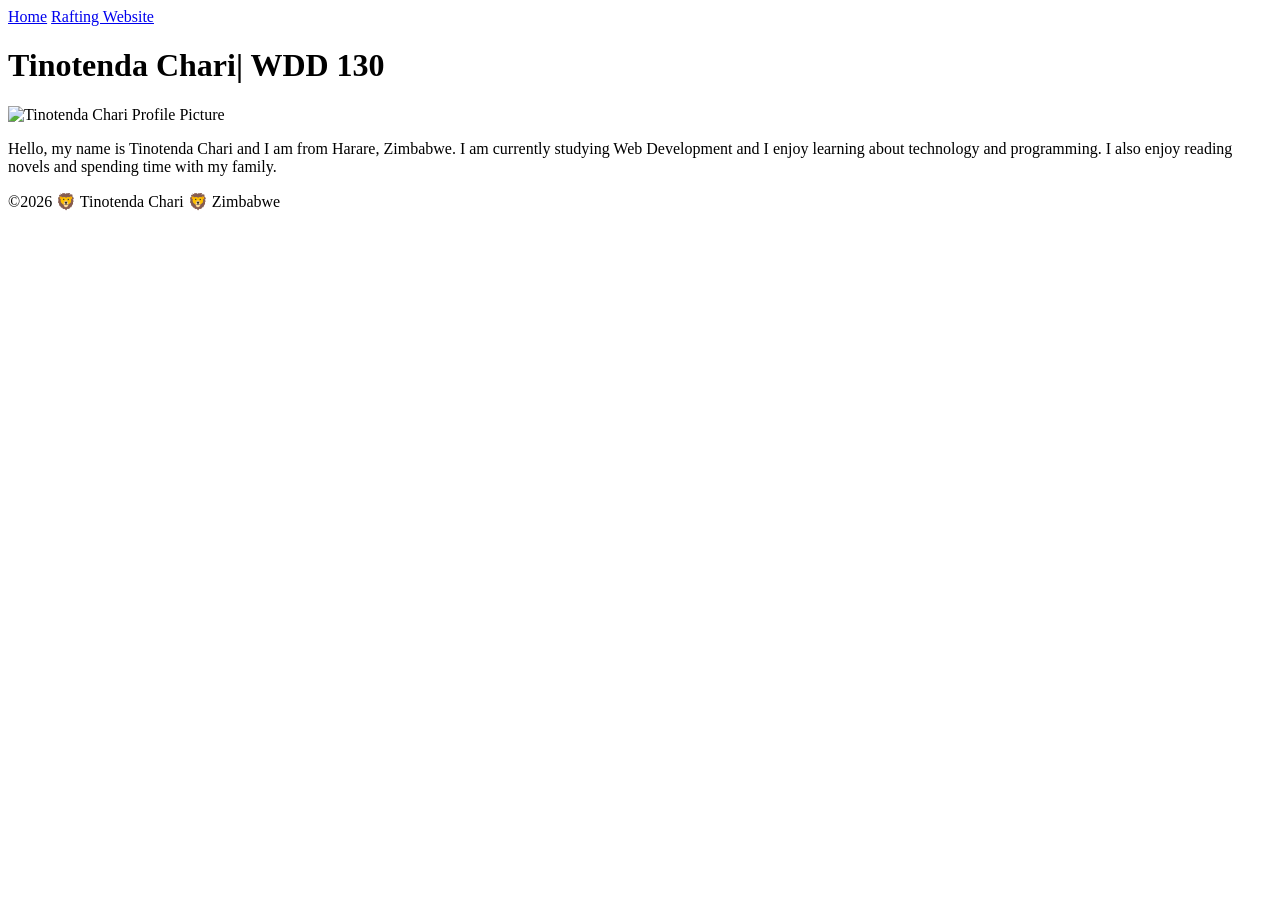
==== index.html @ df4a2631 "My homepage" ====
<!DOCTYPE html>
<html lang="en-US">

<head>
    <meta charset="UTF-8">
    <meta name="viewport" content="width=device-width, initial-scale=1.0">
    <title>Tinotenda Chari | WDD 130</title>
</head>

<body>
    <header>
        <nav>
            <a href="#">Home</a>
            <a href="wwr/">Rafting Website</a>
        </nav>
    </header>
    <main>
        <h1>Tinotenda Chari| WDD 130</h1>
        <img src="images/profile-pic.jpeg/" alt="Tinotenda Chari Profile Picture" width="200">
        <p>Hello, my name is Tinotenda Chari and I am from Harare, Zimbabwe.
            I am currently studying Web Development and I enjoy learning about technology and programming.
            I also enjoy reading novels and spending time with my family.</p>
    </main>
    <footer>
        <p>©️2026 🦁 Tinotenda Chari 🦁 Zimbabwe</p>
    </footer>
</body>

</html>
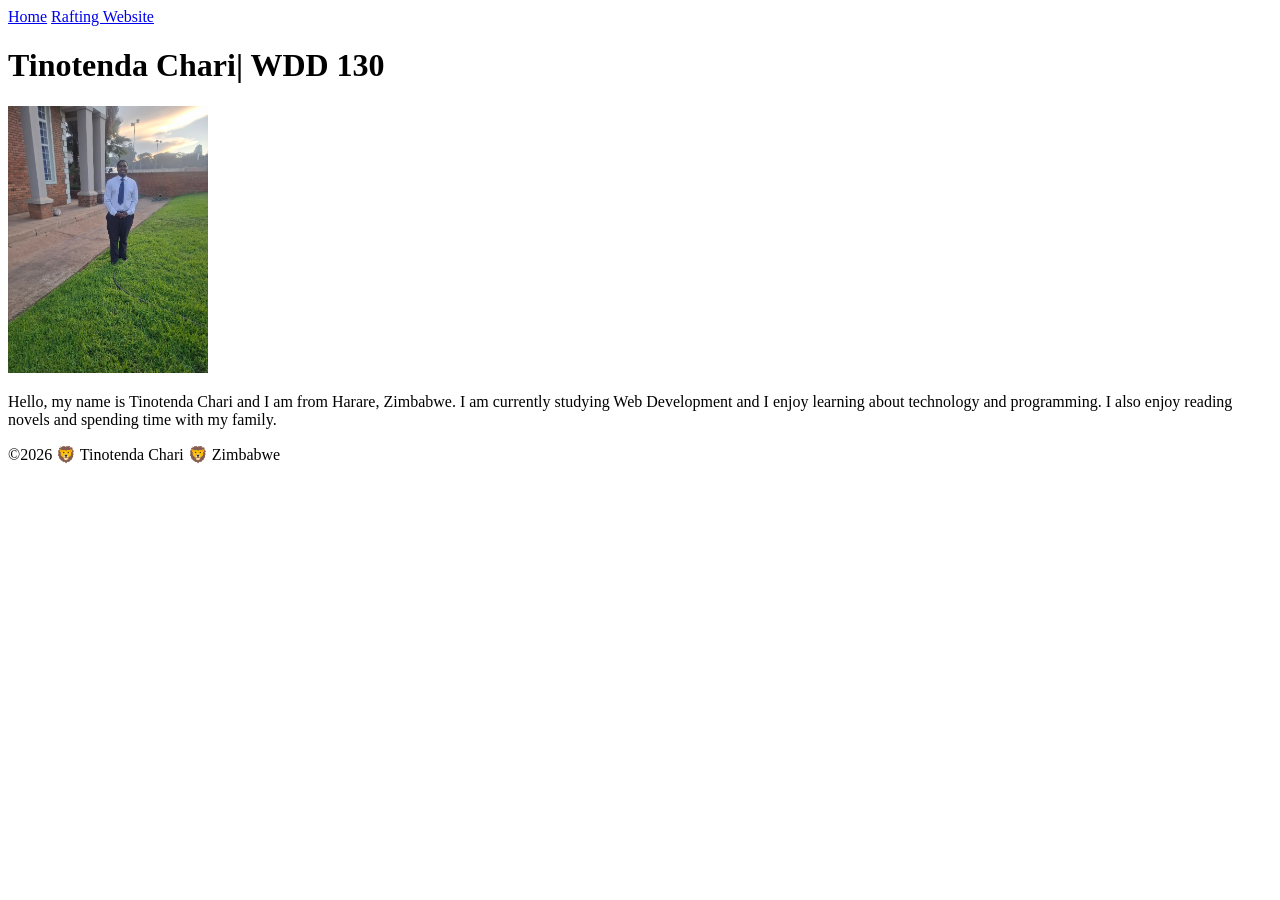
==== commit ce963a59: "Added homepage content  and profile image" ====
--- a/index.html
+++ b/index.html
@@ -16,7 +16,7 @@
     </header>
     <main>
         <h1>Tinotenda Chari| WDD 130</h1>
-        <img src="images/profile-pic.jpeg/" alt="Tinotenda Chari Profile Picture" width="200">
+        <img src="images/profile-pic.jpeg/20260419_173534.jpg" alt="Tinotenda Chari Profile Picture" width="200">
         <p>Hello, my name is Tinotenda Chari and I am from Harare, Zimbabwe.
             I am currently studying Web Development and I enjoy learning about technology and programming.
             I also enjoy reading novels and spending time with my family.</p>
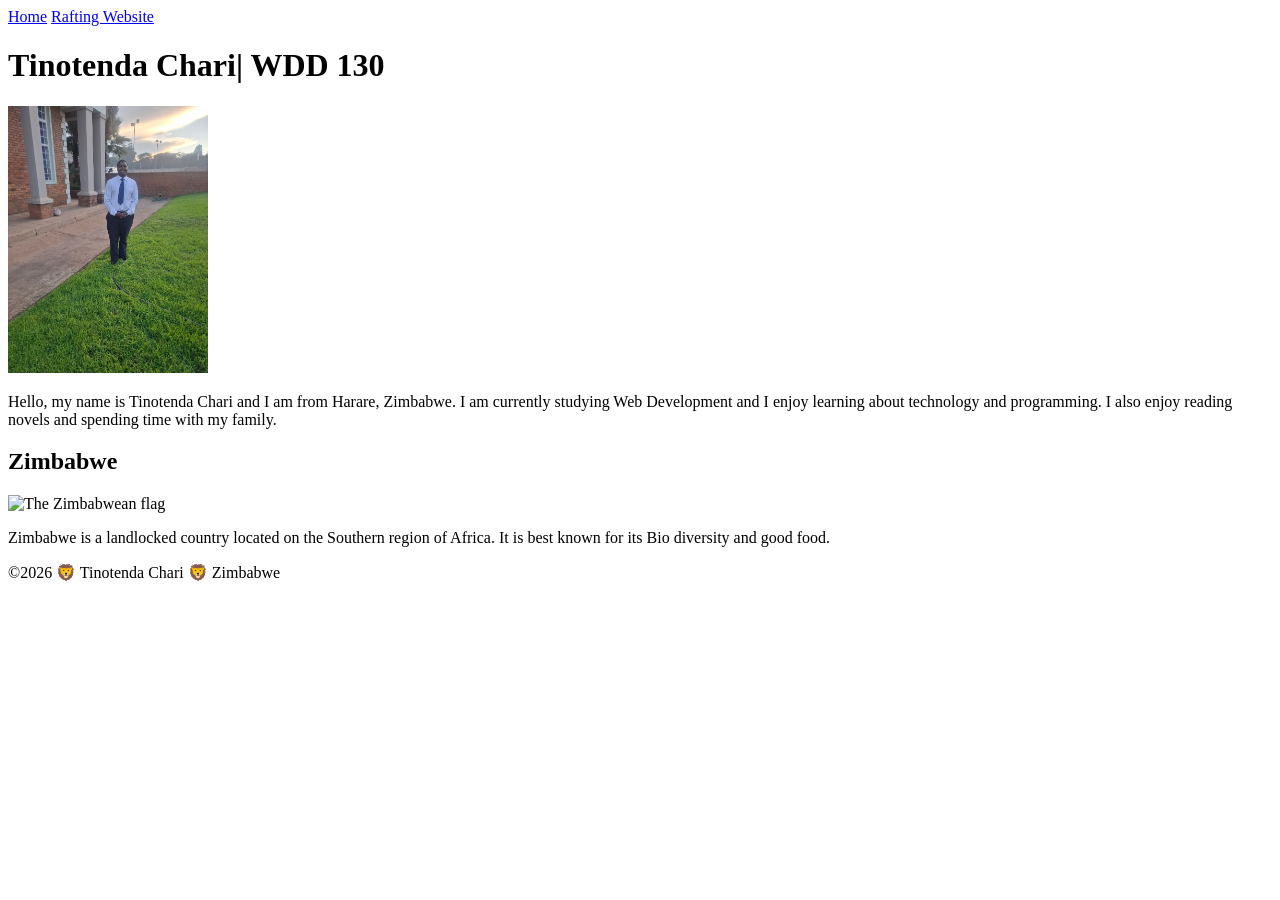
==== commit aa1486b0: "The enhanced  homepage" ====
--- a/index.html
+++ b/index.html
@@ -5,6 +5,8 @@
     <meta charset="UTF-8">
     <meta name="viewport" content="width=device-width, initial-scale=1.0">
     <title>Tinotenda Chari | WDD 130</title>
+    <meta name="description" content="Tinotenda Chari homepage enhancemet">
+    <meta name="author" content="Tinotenda Chari">
 </head>
 
 <body>
@@ -16,11 +18,16 @@
     </header>
     <main>
         <h1>Tinotenda Chari| WDD 130</h1>
-        <img src="images/profile-pic.jpeg/20260419_173534.jpg" alt="Tinotenda Chari Profile Picture" width="200">
+        <img src="images/profile.jpg" alt="Tinotenda Chari Profile Picture" width="200">
         <p>Hello, my name is Tinotenda Chari and I am from Harare, Zimbabwe.
             I am currently studying Web Development and I enjoy learning about technology and programming.
             I also enjoy reading novels and spending time with my family.</p>
     </main>
+    <aside>
+        <h2>Zimbabwe</h2>
+        <img src="https://i.ebayimg.com/images/g/bEEAAeSwLGBp78Hj/s-l1600.webp" alt="The Zimbabwean flag">
+        <p>Zimbabwe is a landlocked country located on the Southern region of Africa. It is best known for its Bio diversity and good food.</p>
+    </aside>
     <footer>
         <p>©️2026 🦁 Tinotenda Chari 🦁 Zimbabwe</p>
     </footer>
